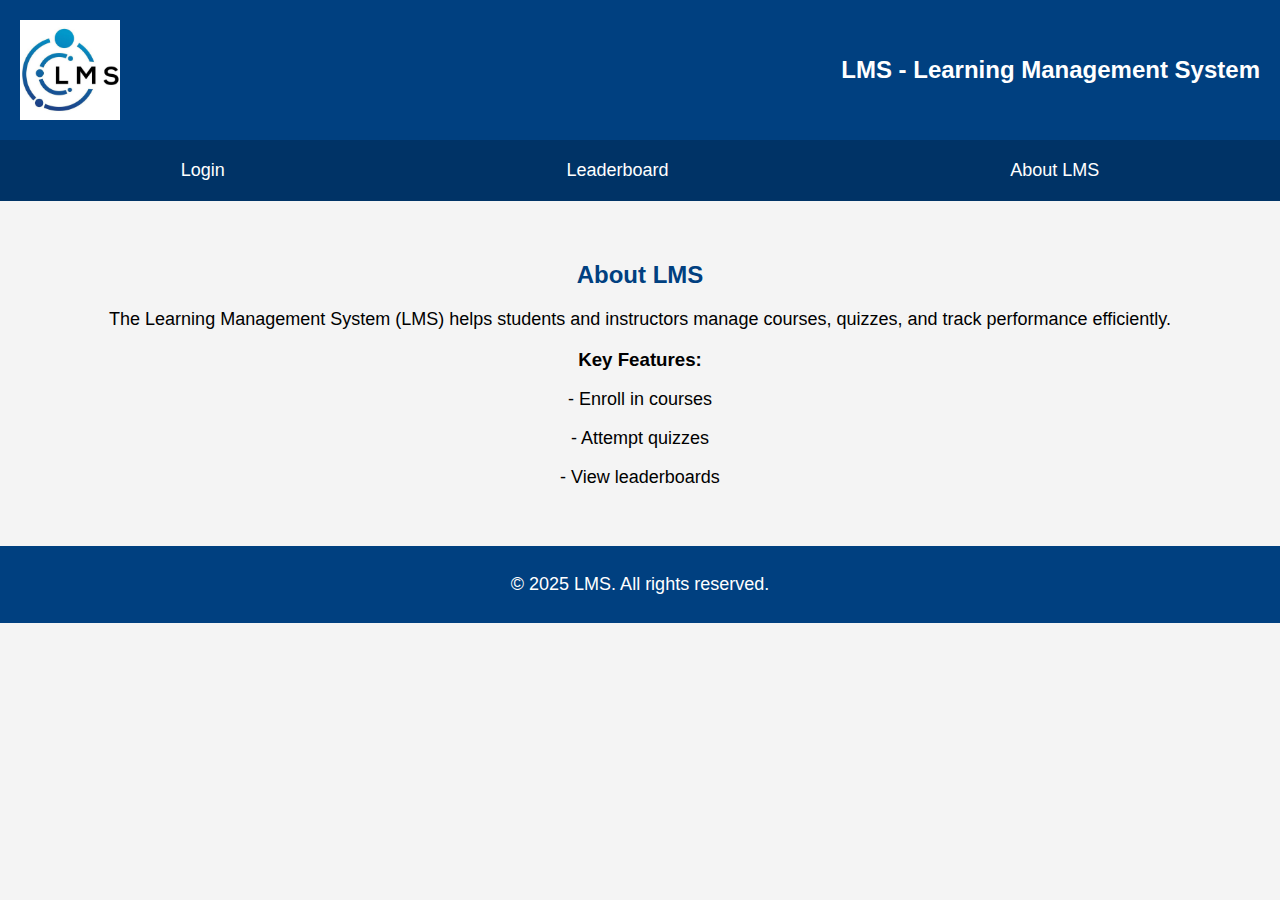
==== index.html @ 49aabf87 "Added assignment 2 solution" ====
<!DOCTYPE html>
<html lang="en">
<head>
    <meta charset="UTF-8">
    <meta name="viewport" content="width=device-width, initial-scale=1.0">
    <title>LMS Homepage</title>
    <link rel="stylesheet" type="text/css" href="styles.css">
</head>
<body>
    <header>
        <img src="logo.jpg" alt="LMS Logo" style="width: 100px; height: 100px;">
        <h1>LMS - Learning Management System</h1>
    </header>

    <div>
        <nav>
            <a href="login.html">Login</a> 
            <a href="leaderboard.html">Leaderboard</a> 
            <a href="#about">About LMS</a>
        </nav>
    </div>

    <main class="index">
        <section id="about">
            <h2>About LMS</h2>
            <p>The Learning Management System (LMS) helps students and instructors manage courses, quizzes, and track performance efficiently.</p>
            <h3>Key Features:</h3>
            <div>
                <p>- Enroll in courses</p>
                <p>- Attempt quizzes</p>
                <p>- View leaderboards</p>
            </div>
        </section>
    </main>

    <footer>
        <p>&copy; 2025 LMS. All rights reserved.</p>
    </footer>
</body>
</html>
---- styles.css ----
/* Global Styles */
body {
    font-family: Arial, sans-serif;
    margin: 0;
    padding: 0;
    background-color: #f4f4f4;
}

/* Header */
header {
    background-color: #004080; /* Deep blue */
    color: white;
    padding: 20px;
    margin: 0;
    display: flex;
    align-items: center;
    justify-content: space-between; /* Align logo left, text right */
}

header img {
    width: 80px;
    height: 80px;
}

header h1 {
    margin: 0;
    font-size: 24px;
}

/* Navigation Bar */
nav {
    background-color: #003366; /* Dark blue */
    padding: 10px;
    display: flex;
    justify-content: space-around; /* Even spacing */
}

nav a {
    color: white;
    text-decoration: none;
    font-size: 18px;
    padding: 10px 10px;
}

nav a:hover {
    text-decoration: underline;
}

/* Main Content */
main[class="login"], main[class="index"] {
    padding: 20px;
    text-align: center;
    align-items: center;
    
    margin: 20px auto;
    max-width: 90%;
}

/* Login Form */
form {
    display: flex;
    flex-direction: column;
    align-items: center;
    background-color: #d4d4d4;
    box-shadow: 10px 10px 15px rgba(0, 0, 0, 0.1);
    border-radius: 30px;
    padding: 30px;
    margin: 0px 150px 0px 150px;
    max-width: 100%;
}

input[type="text"], input[type="password"] {
    width: 250px;
    padding: 10px;
    margin: 10px 0;
    border-radius: 5px;
    border: 3px solid #b2b2b2;
    background-color: lightyellow;
}

/* Buttons */
main button {
    background-color: #008000;
    color: white;
    padding: 10px 15px;
    border: none;
    cursor: pointer;
    font-size: 16px;
    border-radius: 5px;
}

main button:hover {
    background-color: #006600;
}

main a[href="#"]{
    color: #004080;
    text-decoration: none;
}

main a[href="#"]:hover {
    text-decoration: underline;
}

/* Course View */
main[class="courseview"] {
    padding: 20px;
    text-align: center;
    align-items: center;
    
    margin: 20px;
    max-width: 100%;
}

select{
    background-color: lightyellow;
    border-radius: 5px;
    padding: 5px;
}

table {
    margin-top: 20px;
    width: 100%;
}

table[class="cv"] td {
    text-align: center;
    padding: 20px;
    margin: 0 15px 10px 0;
    background-color: #e6f2ff;
    border-radius: 10px;
    box-shadow: 10px 10px 15px rgba(0, 0, 0, 0.1);
}

table[class="cv"] td img {
    width: 100%;
    border-radius: 5px;
}

/* Pending Courses */
button[class="accept"] {
    background-color: #4CAF50;
}
button[class="accept"]:hover {
    background-color: #265e28;
}

button[class="decline"] {
    background-color: #D32F2F;
}

button[class="decline"]:hover {
    background-color: #821b1b;
}
/* Attempt Quiz */

main[class="attemptquiz"] {
    padding: 20px;
    text-align: center;
    align-items: center;
    
    margin: 20px;
    max-width: 100%;
}

main[class="attemptquiz"] img {
    width: 100%;
    height: 150px;
    border-radius: 5px;
}

main[class="attemptquiz"] div[class="quizdetails"] {
    margin: 0 250px 0 250px;
    background-color: lightblue;
    padding: 20px;
    text-align: center;
}

main[class="attemptquiz"] div[class="Qs"] {
    margin: 0 550px 0 550px;
    background-color: #cacaca;
    padding: 20px;
    text-align: left;
}

button[class="ans"]{
    background-color: lightblue;
    color: black;
}

button[class="ans"]:hover {
    background-color: #003366;
    color: white;
}

button[class="FinQz"] {
    background-color: #D32F2F;
}

button[class="FinQz"]:hover {
    background-color: #821b1b;
}

h2 {
    color: #004080;
}

p {
    font-size: 18px;
}

/* Leaderboard */
main[class="leaderboard"] tr[class="heading"]{
    background-color: #4CAF50; 
    color: white;
    font-size: 36px;
}

table[class="leadertab"]{
    
    border-collapse: separate; 
    width: 100%; 
    text-align: center;
    font-size: 20px;
}

tr[class="first"]{
    background-color: #FFD700;
}

tr[class="second"]{
    background-color: #C0C0C0;
}

tr[class="third"]{
    background-color: #CD7F32;
}

tr[class="odd"]{
    background-color: #f9f9f9;
}

tr[class="even"]{
    background-color: #e4e2e2;
}

table[class="leadertab"] td img {
    width: 100%;
    border-radius: 50px;
    border: 1px solid #000000;
}

/* Footer */
footer {
    background-color: #004080;
    color: white;
    text-align: center;
    padding: 10px;
    margin-top: 20px;
}
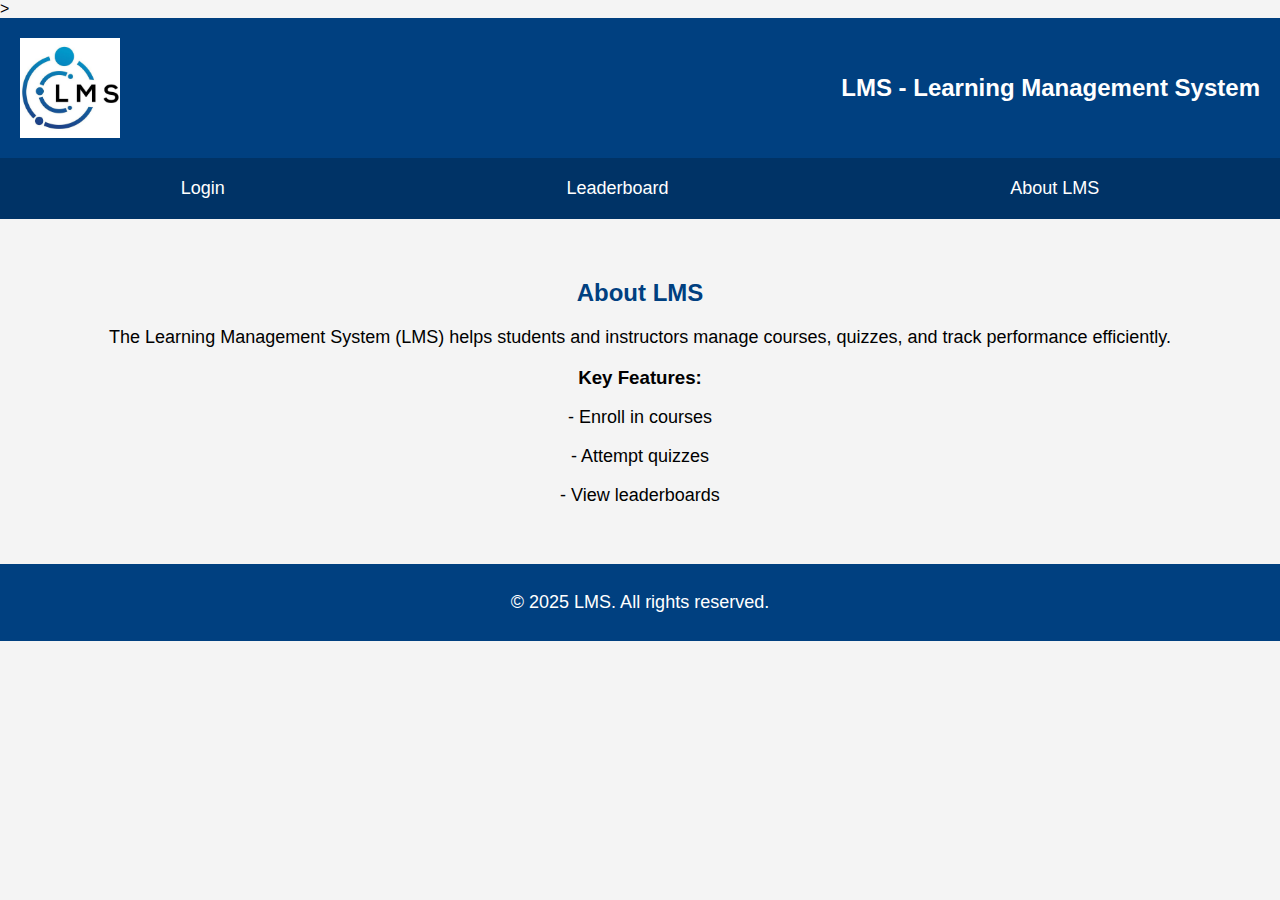
==== commit 6ad6807a: "Completed attemt_quiz" ====
--- a/index.html
+++ b/index.html
@@ -1,3 +1,8 @@
+<!--
+Jibran Somroo UCID: 30208390
+
+Ezana Abebe   UCID: 30208006
+-->>
 <!DOCTYPE html>
 <html lang="en">
 <head>
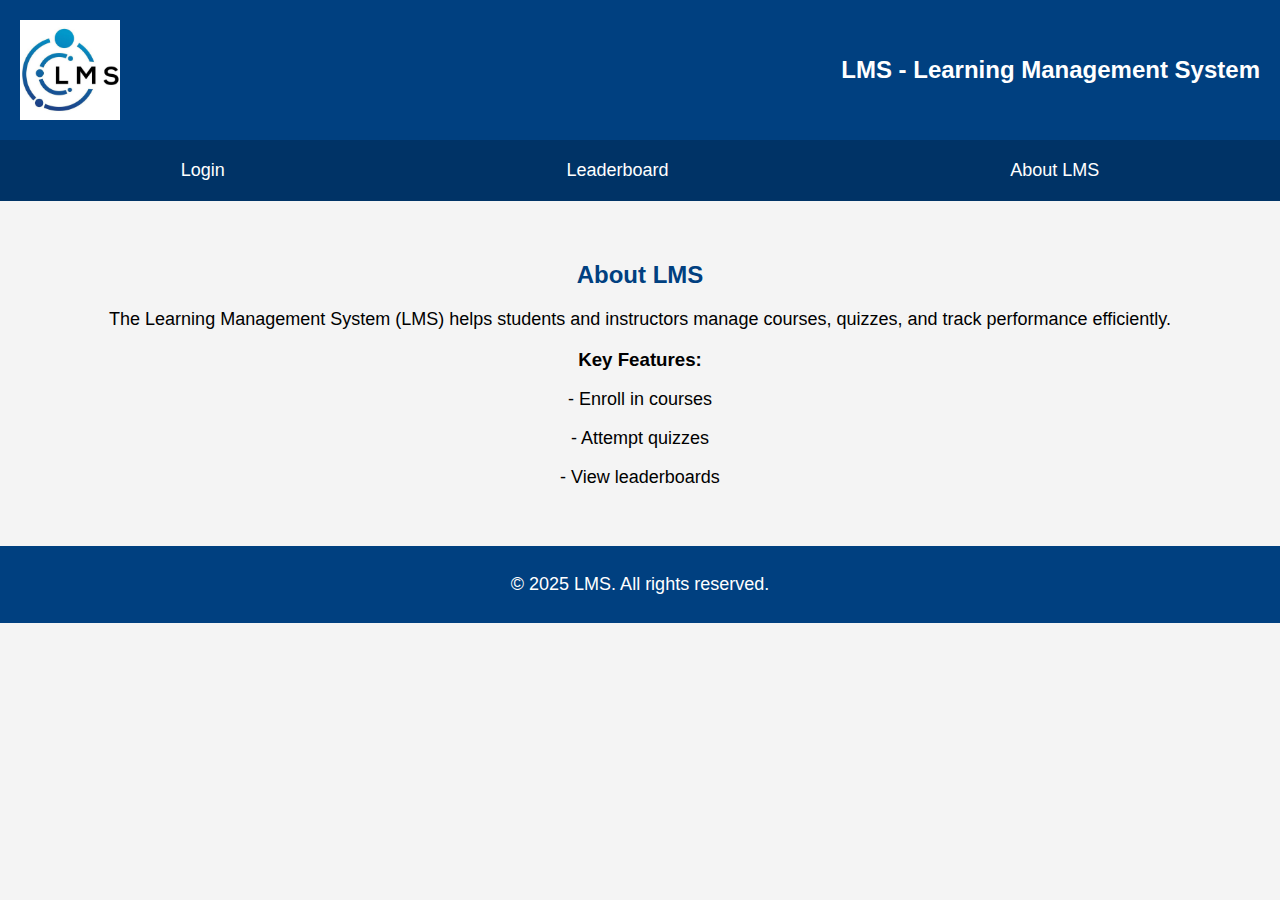
==== commit ddb833a2: "Fixed small typo" ====
--- a/index.html
+++ b/index.html
@@ -2,7 +2,7 @@
 Jibran Somroo UCID: 30208390
 
 Ezana Abebe   UCID: 30208006
--->>
+-->
 <!DOCTYPE html>
 <html lang="en">
 <head>
--- a/styles.css
+++ b/styles.css
@@ -78,6 +78,18 @@
     background-color: lightyellow;
 }
 
+.signup{
+    background-color: #4CAF50;
+    padding : 10px;
+    border-radius: 5px;
+    margin: 10px;
+    opacity: 0.5;
+}
+
+.signup:hover{
+    background-color: #45A049;
+    opacity: 1.0;
+}
 /* Buttons */
 main button {
     background-color: #008000;
@@ -137,6 +149,10 @@
     border-radius: 5px;
 }
 
+table[class="cv"] td:hover{
+    background-color: #ffffff;
+}
+
 /* Pending Courses */
 button[class="accept"] {
     background-color: #4CAF50;
